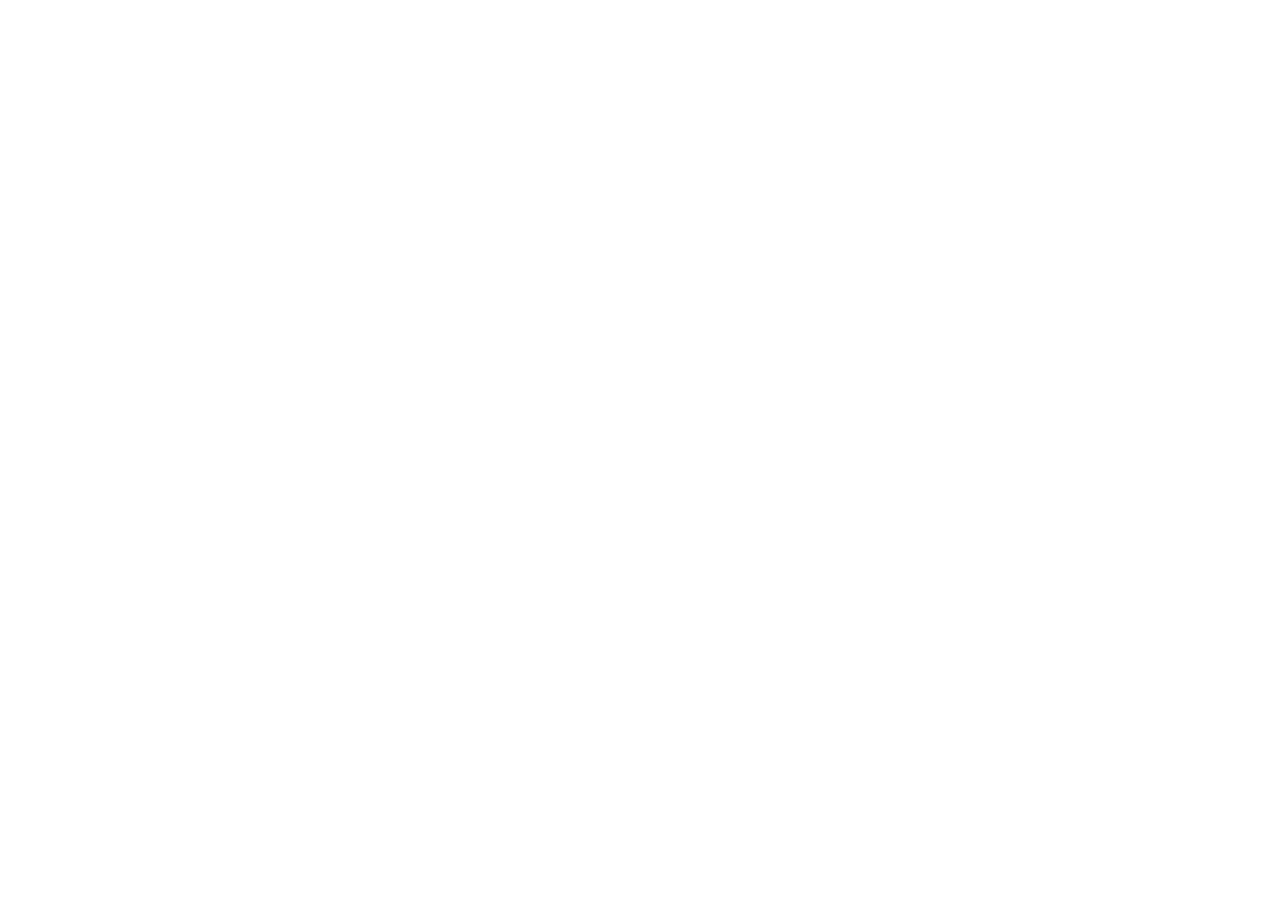
==== index.html @ 5463a4e8 "JOBES-BRANCH" ====
<!DOCTYPE html>
<html lang="en">
<head>
<title></title>
<meta charset="UTF-8">
<meta name="viewport" content="width=device-width, initial-scale=1.0">
<link rel="stylesheet" href="index.css">
<link rel="icon" href="">
</head>
<body>

</body>
</html>
---- index.css ----
*{
    margin: 0;
    padding: 0;
}

body{
    box-sizing: border-box;
    width: 100%;
    overflow-x: hidden;
    height: 100%;
}
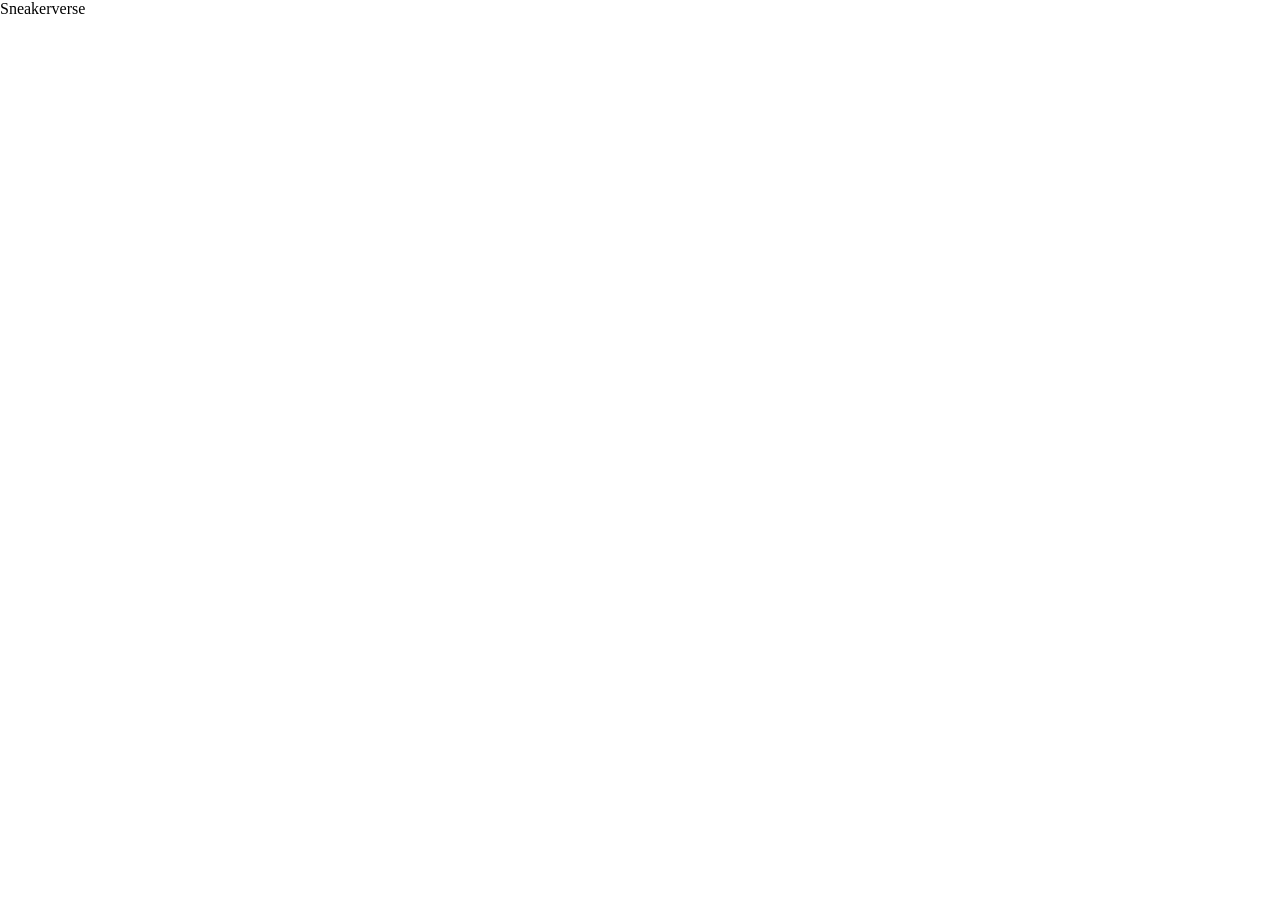
==== commit db88bd5c: "added header element" ====
--- a/index.html
+++ b/index.html
@@ -8,6 +8,8 @@
 <link rel="icon" href="">
 </head>
 <body>
-
+    <header>
+        <p> Sneakerverse </p>
+    </header>
 </body>
 </html>
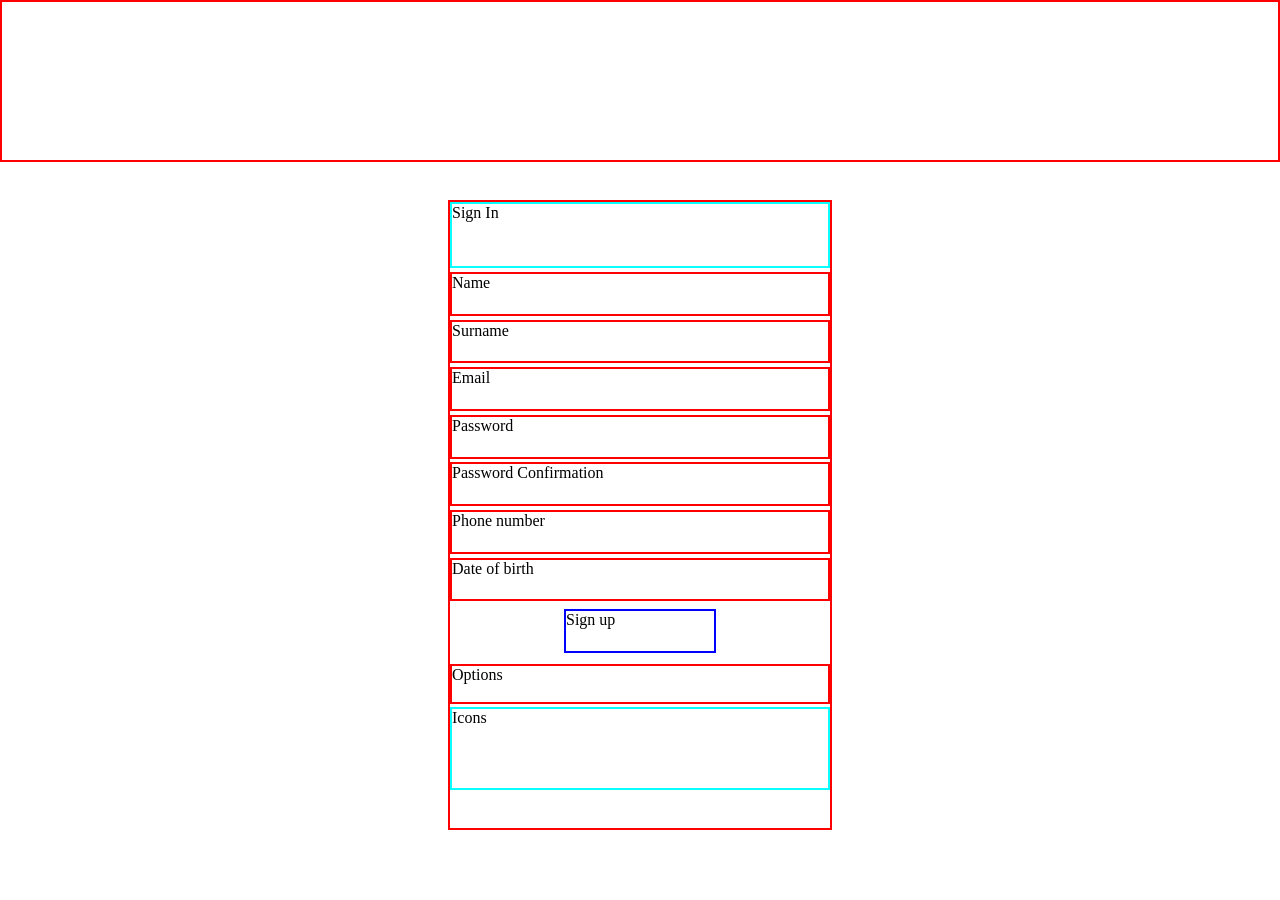
==== commit cec99bb7: "I have the footer left to do" ====
--- a/index.html
+++ b/index.html
@@ -9,7 +9,33 @@
 </head>
 <body>
     <header>
-        <p> Sneakerverse </p>
+       <div class="enter">
+       </div> 
     </header>
+
+    <main>
+        <div class="form"> 
+           <div class="input">
+               <div class="sign">Sign In</div>
+
+                <div class="fields first">Name</div>
+                <div class="fields">Surname</div>
+                <div class="fields">Email</div>
+                <div class="fields">Password</div>
+                <div class="fields">Password Confirmation</div>
+                <div class="fields">Phone number</div>
+                <div class="fields">Date of birth</div>
+
+                <div class="btn"> Sign up</div>
+
+                <div class="options">
+                    <div class="text">Options</div>
+                    <div class="icons">Icons</div>
+                </div>
+           </div>
+        </div>
+
+    </main>
+
 </body>
 </html>
--- a/index.css
+++ b/index.css
@@ -1,11 +1,68 @@
 *{
     margin: 0;
     padding: 0;
+    box-sizing: border-box;
+       /* color: white; */
 }
 
 body{
-    box-sizing: border-box;
+    overflow-x: hidden;
+}
+
+.enter{
+   border: 2px solid red;
+   width: 100vw;
+   height: 18vh
+}
+
+.form{
+   display: flex;
+   margin-top: 3%;
+   margin-left: 35%;
+   border: 2px solid red;
+   width: 30vw;
+   height: 70vh;
+}
+
+.sign{
+     border: 2px solid rgb(9, 255, 255);
+     height:15%;
+}
+
+.fields{
+     border: 2px solid red;
+     margin-top: 1%;
+     height: 10%;
+}
+
+.btn{
+    border: 2px solid blue;
+    width: 40%;
+    height: 10%;
+    margin-top: 2%;
+    margin-left: 30%;
+}
+
+.options{
+    /* border: 2px solid  rgb(9, 255, 255); */
+    height: 45%;
+}
+
+.text{
+    margin-top: 3%;
+    border: 2px solid red;
+    height: 20%;
+}
+
+.icons{
+    border: 2px solid  rgb(9, 255, 255);
+    margin-top: 1%;
+    height: 42%;
+}
+
+.input{
+     /* border: 2px solid black; */
     width: 100%;
-    overflow-x: hidden;
-    height: 100%;
+    height: 70%;
+
 }
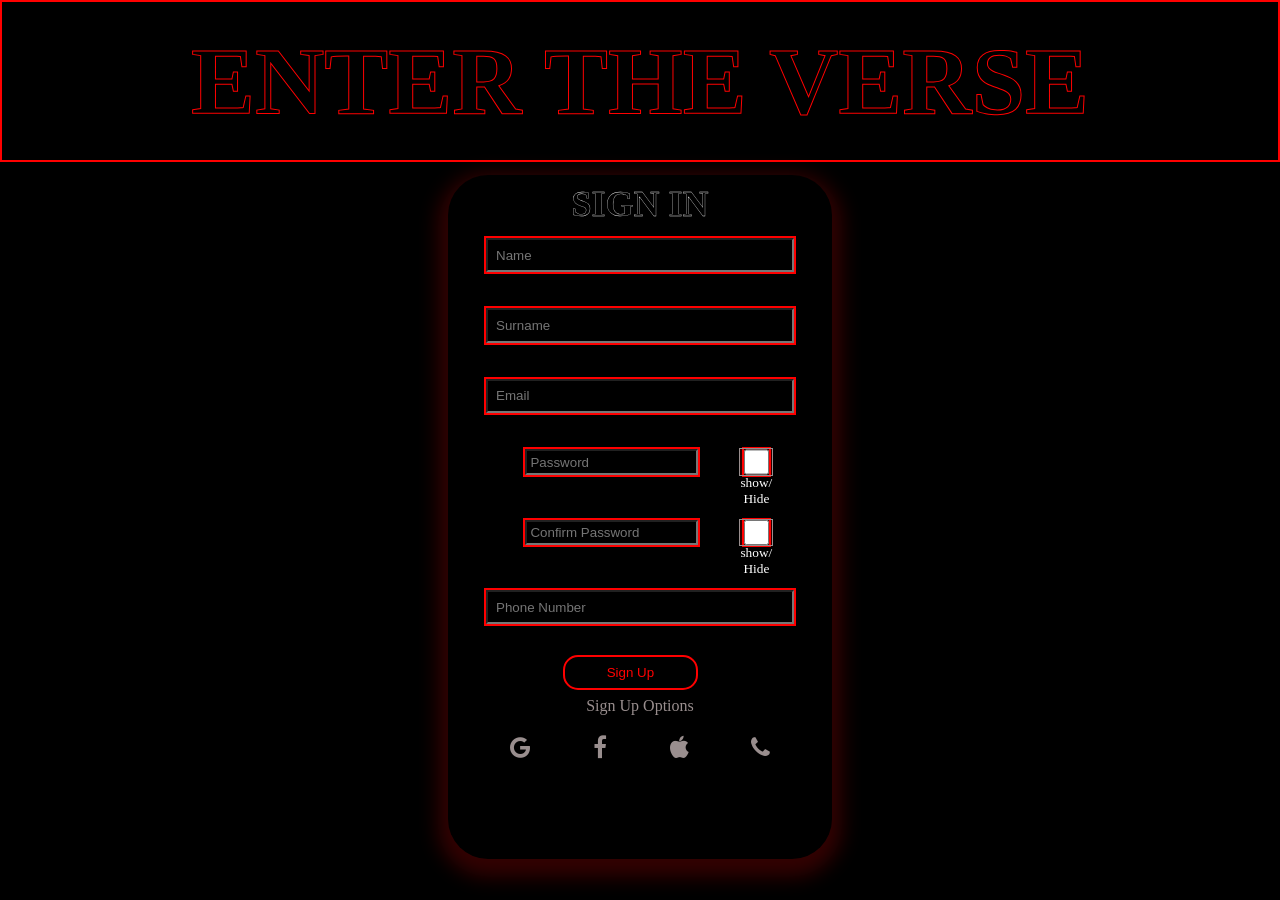
==== commit e07083a7: "I did the signup page" ====
--- a/index.html
+++ b/index.html
@@ -5,37 +5,118 @@
 <meta charset="UTF-8">
 <meta name="viewport" content="width=device-width, initial-scale=1.0">
 <link rel="stylesheet" href="index.css">
-<link rel="icon" href="">
+<link rel="stylesheet" href="https://cdnjs.cloudflare.com/ajax/libs/font-awesome/4.7.0/css/font-awesome.min.css">
 </head>
 <body>
     <header>
        <div class="enter">
+         <h1 class="verse">ENTER THE VERSE</h1>
        </div> 
     </header>
 
     <main>
-        <div class="form"> 
-           <div class="input">
-               <div class="sign">Sign In</div>
+        <div class="fill"> 
+           <div class="around">
 
-                <div class="fields first">Name</div>
-                <div class="fields">Surname</div>
-                <div class="fields">Email</div>
-                <div class="fields">Password</div>
-                <div class="fields">Password Confirmation</div>
-                <div class="fields">Phone number</div>
-                <div class="fields">Date of birth</div>
+               <div class="sign">
+                   <h2>SIGN IN</h2>
+               </div>
 
-                <div class="btn"> Sign up</div>
+                <div class="fields first">
+                    <form>
+                        <input type="text" required placeholder="Name">
+                    </form>
+                </div>
+
+                <div class="fields">
+                    <form>
+                        <input type="text" required placeholder="Surname">
+                    </form>
+                </div>
+
+                <div class="fields">
+                    <form>
+                        <input type="email" required placeholder="Email">
+                    </form>
+                </div>
+
+                <div class="fields eyes">
+                    <div>
+                    <form>
+                        <input type="password" value="" id="password" required placeholder="Password">
+                    </form>
+                    </div>
+
+                    <div class="checkbox">
+                         <input type="checkbox" onclick="myFunction()"><p>show/<br>Hide</p>
+                    </div>
+
+                </div>
+
+                <div class="fields eyes">
+                    <div>
+                    <form>
+                        <input type="password" id="confirm" required placeholder="Confirm Password">
+                    </form>
+                    </div>
+
+                     <div class="checkbox">
+                         <input type="checkbox" onclick="anotherFunction()"><p>show/<br>Hide</p>
+                    </div>
+
+                </div>
+
+                <div class="fields">
+                    <form>
+                        <input type="text" required placeholder="Phone Number">
+                    </form>
+                </div>
+
+                <!-- <div class="fields">
+                    <form>
+                        <input type="date" required placeholder="date of birth">
+                    </form>
+                </div> -->
+
+                <div class="btn">
+                    <button><a href="home.html">Sign Up</a></button>
+                </div>
 
                 <div class="options">
-                    <div class="text">Options</div>
-                    <div class="icons">Icons</div>
+                    <div class="text">
+                          <h2>Sign Up Options</h2>
+                    </div>
+                    <div class="icons">
+                        <i class="fa fa-google" style="font-size:24px"></i>
+                        <i class="fa fa-facebook" style="font-size:24px"></i>
+                        <i class="fa fa-apple" style="font-size:24px"></i>
+                        <i class="fa fa-phone" style="font-size:24px"></i>
+                    </div>
                 </div>
            </div>
         </div>
 
     </main>
 
+<script>
+function myFunction() {
+  var x = document.getElementById("password");
+  if (x.type === "password") {
+    x.type = "text";
+  } else {
+    x.type = "password";
+  }
+}
+
+function anotherFunction() {
+  var x = document.getElementById("confirm");
+  if (x.type === "password") {
+    x.type = "text";
+  } else {
+    x.type = "password";
+  }
+}
+</script>
+
 </body>
 </html>
--- a/index.css
+++ b/index.css
@@ -6,63 +6,215 @@
 }
 
 body{
-    overflow-x: hidden;
+    overflow: hidden;
+    background-color: black;
+     color: white;
 }
 
 .enter{
    border: 2px solid red;
    width: 100vw;
-   height: 18vh
-}
-
-.form{
+   height: 18vh;
    display: flex;
-   margin-top: 3%;
-   margin-left: 35%;
-   border: 2px solid red;
+   justify-content: center;
+   align-items: center;
+   font-size: 300%;
+}
+
+.verse{
+    color:transparent;
+    -webkit-text-stroke: 1px red;
+}
+
+.fill{
+   display: flex;
+   margin: auto;
+   margin-top: 1%;
+   /* border: 2px solid red; */
    width: 30vw;
-   height: 70vh;
-}
-
-.sign{
-     border: 2px solid rgb(9, 255, 255);
-     height:15%;
+   height: 76vh;
+   border-radius: 40px;
+   box-shadow: 0px 8px 20px 10px rgba(255, 9, 9, 0.2);
+}
+
+.sign{
+     /* border: 2px solid rgb(9, 255, 255); */
+     height:12%;
+     display: flex;
+     justify-content: center;
+     align-items: center;
+     font-size: 150%;
+      color:transparent;
+    -webkit-text-stroke: 0.3px rgb(255, 255, 255);
 }
 
 .fields{
-     border: 2px solid red;
-     margin-top: 1%;
-     height: 10%;
-}
-
-.btn{
-    border: 2px solid blue;
-    width: 40%;
-    height: 10%;
-    margin-top: 2%;
+     /* border: 2px solid red; */
+     margin-top: 1.5%;
+     height: 13.5%;
+     border-radius: 10px;
+     text-align: center;
+}
+
+input{
+    display: block;
+    color: white;
+    outline: 2px solid red;
+    background-color: black;
+    margin-left: 10%;
+    height:100%;
+    width: 80%;
+    padding: 2%;
+}
+
+.eyes{
+    display:flex;
+    justify-content: space-evenly;
+
+}
+
+#password{
+   width: 100%
+}
+
+#confirm{
+     width: 100%
+}
+
+.checkbox{
+    outline: 1px solid rgb(153, 142, 142);
+    background-color: rgb(43, 1, 1);
+    height: 40%;
+    /* width: 10%; */
+    font-size: smaller;
+}
+
+input:valid,:not(){
+    outline: 2px solid green;
+}
+
+img{
+    height: 30px
+}
+
+.btn a{
+     color: red;
+     text-decoration: none;
+}
+
+button{
+     display: flex;
+    justify-content: center;
+    align-items: center;
+    cursor: pointer;
+    border: 2px solid red;
+    background-color: black;
+    border-radius: 15px;
+    width: 35%;
+    height: 35px;
     margin-left: 30%;
+    margin-bottom: 2%;
+}
+
+button:hover{
+   transform: scale(1.2);
+   box-shadow: 0px 8px 20px 10px rgba(255, 9, 9, 0.2);
 }
 
 .options{
+    height: 40%;
+}
+
+.text{
+    /* border: 2px solid red; */
+    height: 18%;
+    text-align: center;
+}
+
+.text h2{
+    font-size:medium;
+    font-weight: lighter;
+    color: rgb(153, 142, 142);
+}
+
+.icons{
+    display: flex;
+    justify-content: space-evenly;
+    color: rgb(153, 142, 142);
     /* border: 2px solid  rgb(9, 255, 255); */
-    height: 45%;
-}
-
-.text{
-    margin-top: 3%;
-    border: 2px solid red;
-    height: 20%;
-}
-
-.icons{
-    border: 2px solid  rgb(9, 255, 255);
     margin-top: 1%;
     height: 42%;
 }
 
-.input{
+.fa-google:hover, .fa-facebook:hover, .fa-apple:hover, .fa-phone:hover{
+    transform: scale(1.5);
+}
+
+.around{
      /* border: 2px solid black; */
     width: 100%;
     height: 70%;
-
-}+ 
+}
+
+
+@media screen and (max-width: 910px){
+ .verse{
+    color:transparent;
+    -webkit-text-stroke: 0.8px red;
+    font-weight: lighter;
+     font-size: 130%
+}
+
+.sign{
+    font-size: 110%;
+}
+}
+
+
+@media screen and (max-width: 550px){
+.verse{
+    color:transparent;
+    -webkit-text-stroke: 0.5px red;
+      font-size: 100%;
+
+}
+.form{
+   display: flex;
+   margin: auto;
+   margin-top: 5%;
+   border: 2px solid blue;
+   width: 80vw;
+   height: 70vh;
+}
+.sign{
+    font-size: 60%;
+}
+.checkbox{
+    height: 35%;
+    width: 25%
+}
+
+.checkbox p{
+    font-size: xx-small;
+}
+
+}
+
+
+@media screen and (max-width: 265px){
+    .verse{
+    color:transparent;
+    -webkit-text-stroke: 0.2px red;
+      font-size: 60%
+}
+
+.sign{
+    font-size: 0%;
+}
+.icons{
+    height: 30%;
+    font-size: smaller;
+}
+
+}
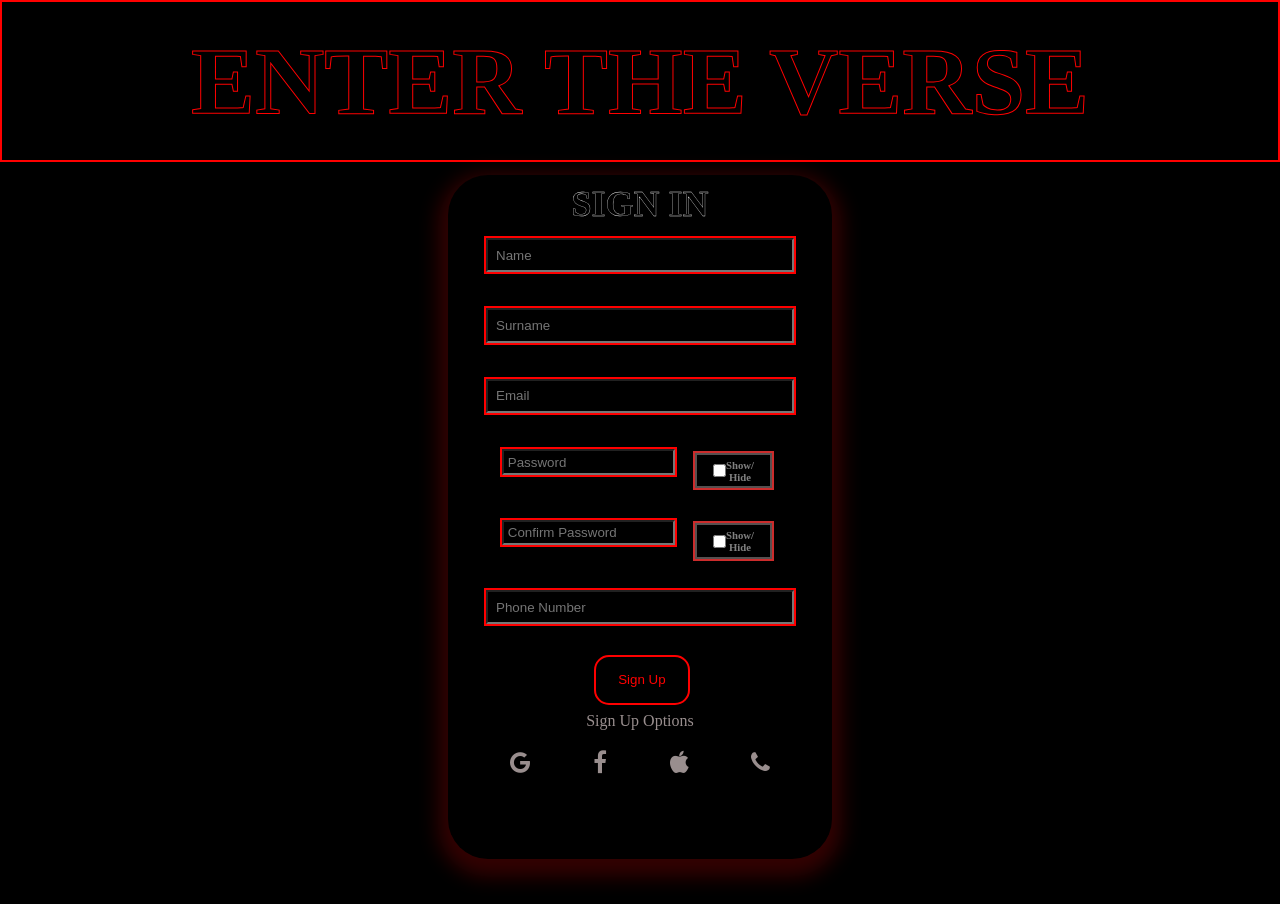
==== commit 025b8c36: "adjustments" ====
--- a/index.html
+++ b/index.html
@@ -48,7 +48,7 @@
                     </div>
 
                     <div class="checkbox">
-                         <input type="checkbox" onclick="myFunction()"><p>show/<br>Hide</p>
+                         <input class="ch1" type="checkbox" onclick="myFunction()"><h6 class="hide">Show/<br>Hide</h6>
                     </div>
 
                 </div>
@@ -61,7 +61,7 @@
                     </div>
 
                      <div class="checkbox">
-                         <input type="checkbox" onclick="anotherFunction()"><p>show/<br>Hide</p>
+                         <input  class="ch1" type="checkbox" onclick="anotherFunction()"><h6 class="hide">Show/<br>Hide</h6>
                     </div>
 
                 </div>
--- a/index.css
+++ b/index.css
@@ -56,7 +56,7 @@
      text-align: center;
 }
 
-input{
+input:not(.ch1){
     display: block;
     color: white;
     outline: 2px solid red;
@@ -73,28 +73,28 @@
 
 }
 
-#password{
+#password, #confirm{
    width: 100%
 }
 
-#confirm{
-     width: 100%
-}
-
 .checkbox{
-    outline: 1px solid rgb(153, 142, 142);
-    background-color: rgb(43, 1, 1);
-    height: 40%;
-    /* width: 10%; */
-    font-size: smaller;
+    display: flex;
+    justify-content: center;
+    align-items: center;
+    outline: 2px solid rgb(204, 44, 44);
+    border: 2px solid rgb(87, 80, 80);
+    /* background-color: red; */
+    color: grey;
+    height: 55%;
+    width: 20%;
+    margin-right: 6%;
+    margin-top: 1%;
+    font-size: medium;
+    font-weight: 100;
 }
 
 input:valid,:not(){
     outline: 2px solid green;
-}
-
-img{
-    height: 30px
 }
 
 .btn a{
@@ -110,9 +110,9 @@
     border: 2px solid red;
     background-color: black;
     border-radius: 15px;
-    width: 35%;
-    height: 35px;
-    margin-left: 30%;
+    width: 25%;
+    height: 50px;
+    margin-left: 38%;
     margin-bottom: 2%;
 }
 
@@ -157,7 +157,6 @@
  
 }
 
-
 @media screen and (max-width: 910px){
  .verse{
     color:transparent;
@@ -169,6 +168,15 @@
 .sign{
     font-size: 110%;
 }
+
+.hide{
+    color: white;
+    display: flex;
+    justify-content: center;
+    font-size: xx-small;
+    font-weight: 100;
+}
+
 }
 
 
